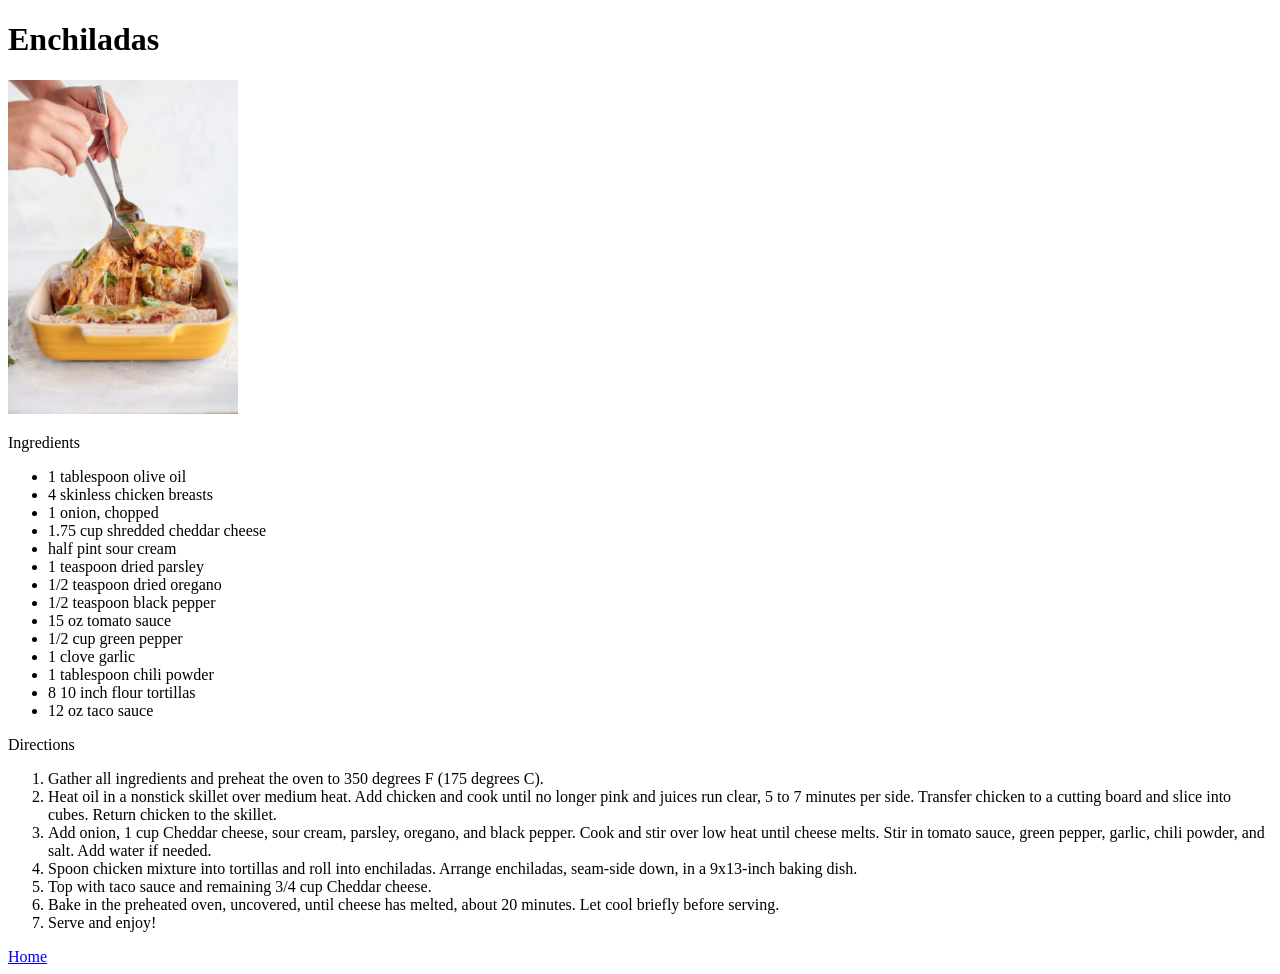
==== recipes/enchiladas.html @ 9bc55047 "Added third recipe" ====
<!DOCTYPE html>
<html lang="en">
<head>
    <meta charset="UTF-8">
    <meta name="viewport" content="width=device-width, initial-scale=1.0">
    <title>Enchiladas Recipe</title>
</head>
<body>
    <h1>Enchiladas</h1>
    <img src="img/enchiladas.jpg" alt="Photo of enchiladas by Alex G" width="230" height="334">
    <p>Ingredients</p>
        <ul>
            <li>1 tablespoon olive oil</li>
            <li>4 skinless chicken breasts</li>
            <li>1 onion, chopped</li>
            <li>1.75 cup shredded cheddar cheese</li>
            <li>half pint sour cream</li>
            <li>1 teaspoon dried parsley</li>
            <li>1/2 teaspoon dried oregano</li>
            <li>1/2 teaspoon black pepper</li>
            <li>15 oz tomato sauce</li>
            <li>1/2 cup green pepper</li>
            <li>1 clove garlic</li>
            <li>1 tablespoon chili powder</li>
            <li>8 10 inch flour tortillas</li>
            <li>12 oz taco sauce</li>

        </ul>
    <p>Directions</p>
    <ol>
        <li>Gather all ingredients and preheat the oven to 350 degrees F (175 degrees C). </li>
        <li>Heat oil in a nonstick skillet over medium heat. Add chicken and cook until no longer pink and juices run clear, 5 to 7 minutes per side. Transfer chicken to a cutting board and slice into cubes. Return chicken to the skillet. </li>
        <li>Add onion, 1 cup Cheddar cheese, sour cream, parsley, oregano, and black pepper. Cook and stir over low heat until cheese melts. Stir in tomato sauce, green pepper, garlic, chili powder, and salt. Add water if needed. </li>
        <li>Spoon chicken mixture into tortillas and roll into enchiladas. Arrange enchiladas, seam-side down, in a 9x13-inch baking dish. </li>
        <li>Top with taco sauce and remaining 3/4 cup Cheddar cheese. </li>
        <li>Bake in the preheated oven, uncovered, until cheese has melted, about 20 minutes. Let cool briefly before serving. </li>
        <li> Serve and enjoy! </li>
    </ol>

    <a href="../index.html">Home</a>
</body>
</html>
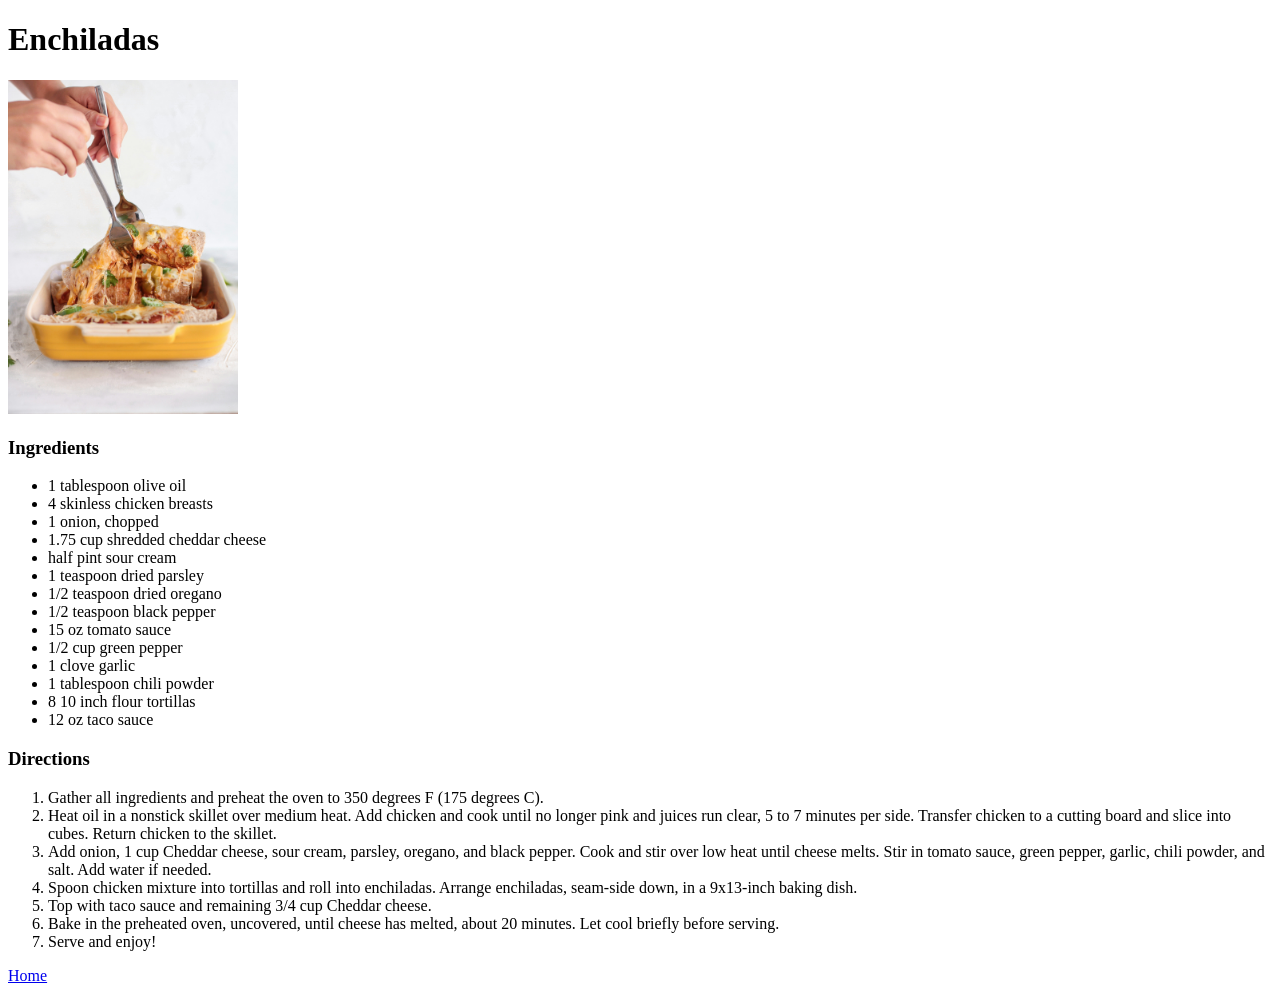
==== commit 64a78080: "Changed ingredient and step paragraph tags to h3 tags" ====
--- a/recipes/enchiladas.html
+++ b/recipes/enchiladas.html
@@ -8,7 +8,7 @@
 <body>
     <h1>Enchiladas</h1>
     <img src="img/enchiladas.jpg" alt="Photo of enchiladas by Alex G" width="230" height="334">
-    <p>Ingredients</p>
+    <h3>Ingredients</h3>
         <ul>
             <li>1 tablespoon olive oil</li>
             <li>4 skinless chicken breasts</li>
@@ -26,7 +26,7 @@
             <li>12 oz taco sauce</li>
 
         </ul>
-    <p>Directions</p>
+    <h3>Directions</h3>
     <ol>
         <li>Gather all ingredients and preheat the oven to 350 degrees F (175 degrees C). </li>
         <li>Heat oil in a nonstick skillet over medium heat. Add chicken and cook until no longer pink and juices run clear, 5 to 7 minutes per side. Transfer chicken to a cutting board and slice into cubes. Return chicken to the skillet. </li>
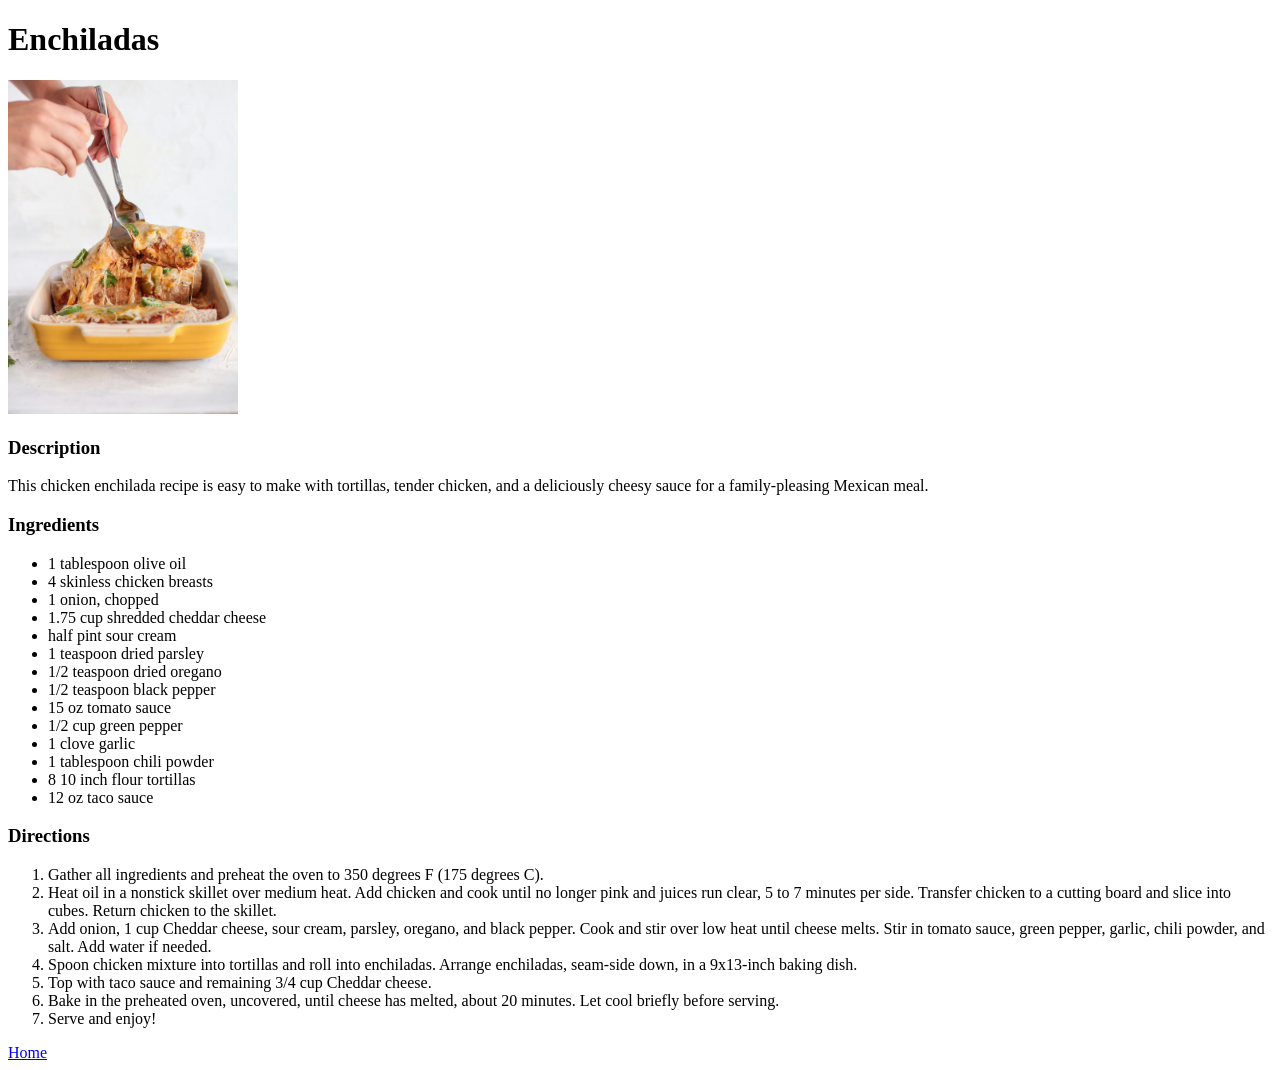
==== commit a07503c8: "Added descriptions to each recipe page." ====
--- a/recipes/enchiladas.html
+++ b/recipes/enchiladas.html
@@ -8,6 +8,8 @@
 <body>
     <h1>Enchiladas</h1>
     <img src="img/enchiladas.jpg" alt="Photo of enchiladas by Alex G" width="230" height="334">
+    <h3>Description</h3>
+    <p>This chicken enchilada recipe is easy to make with tortillas, tender chicken, and a deliciously cheesy sauce for a family-pleasing Mexican meal.</p>
     <h3>Ingredients</h3>
         <ul>
             <li>1 tablespoon olive oil</li>
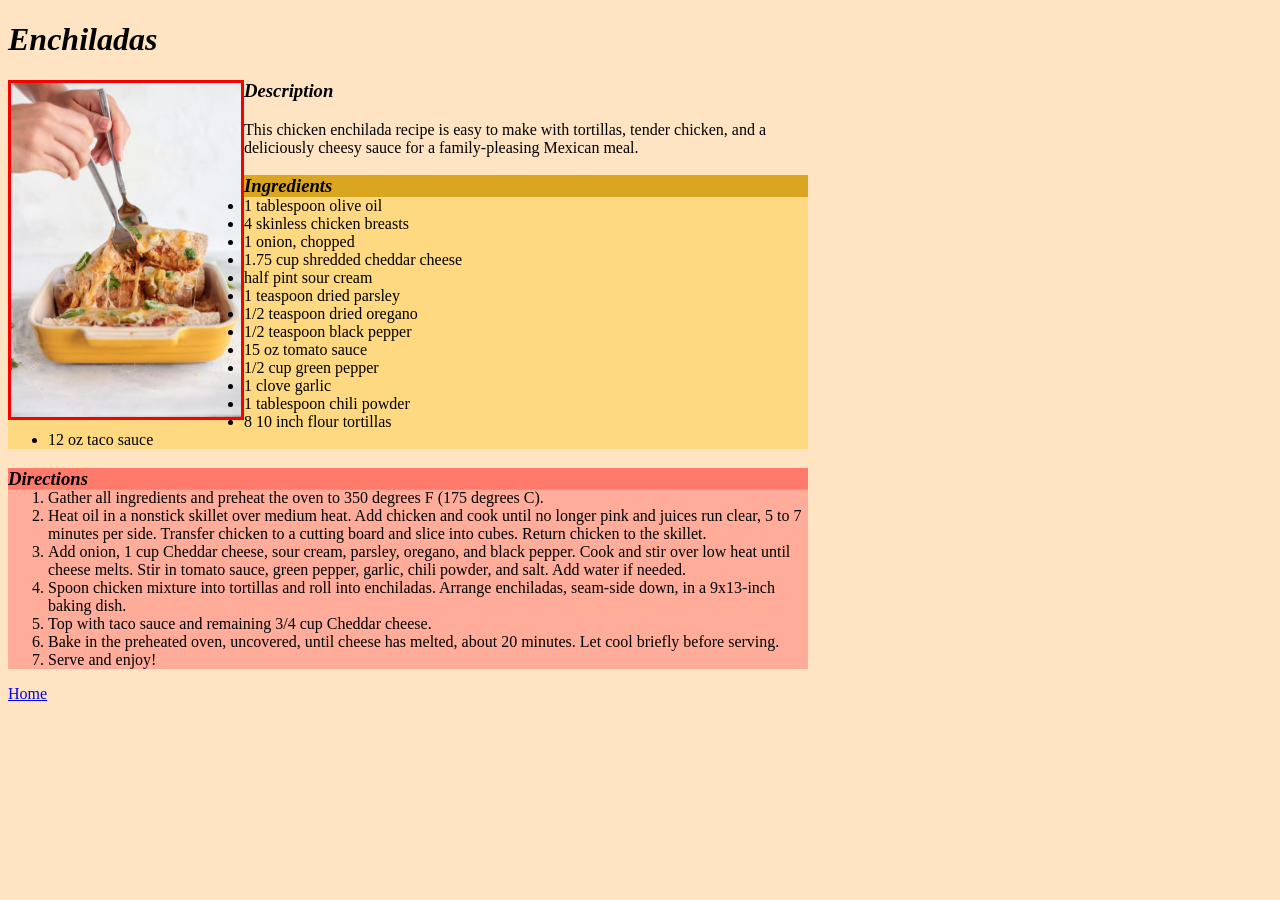
==== commit 63295eab: "Added basic CSS to recipe pages" ====
--- a/recipes/enchiladas.html
+++ b/recipes/enchiladas.html
@@ -4,14 +4,20 @@
     <meta charset="UTF-8">
     <meta name="viewport" content="width=device-width, initial-scale=1.0">
     <title>Enchiladas Recipe</title>
+    <link rel="stylesheet" href="../css/styles.css">
 </head>
 <body>
     <h1>Enchiladas</h1>
-    <img src="img/enchiladas.jpg" alt="Photo of enchiladas by Alex G" width="230" height="334">
-    <h3>Description</h3>
-    <p>This chicken enchilada recipe is easy to make with tortillas, tender chicken, and a deliciously cheesy sauce for a family-pleasing Mexican meal.</p>
-    <h3>Ingredients</h3>
-        <ul>
+    <div class="description_container">
+    <img src="../img/enchiladas.jpg" alt="Photo of enchiladas by Alex G" width="230" height="334">
+        <div class="description_text">
+            <h3>Description</h3>
+            <p>This chicken enchilada recipe is easy to make with tortillas, tender chicken, and a deliciously cheesy sauce for a family-pleasing Mexican meal.</p>
+        </div><!-- End of description_text -->
+    </div><!-- End of description_container -->
+
+    <h3 class="ingredient_header">Ingredients</h3>
+        <div class="ingredient_body"><ul>
             <li>1 tablespoon olive oil</li>
             <li>4 skinless chicken breasts</li>
             <li>1 onion, chopped</li>
@@ -26,18 +32,20 @@
             <li>1 tablespoon chili powder</li>
             <li>8 10 inch flour tortillas</li>
             <li>12 oz taco sauce</li>
-
-        </ul>
-    <h3>Directions</h3>
-    <ol>
-        <li>Gather all ingredients and preheat the oven to 350 degrees F (175 degrees C). </li>
-        <li>Heat oil in a nonstick skillet over medium heat. Add chicken and cook until no longer pink and juices run clear, 5 to 7 minutes per side. Transfer chicken to a cutting board and slice into cubes. Return chicken to the skillet. </li>
-        <li>Add onion, 1 cup Cheddar cheese, sour cream, parsley, oregano, and black pepper. Cook and stir over low heat until cheese melts. Stir in tomato sauce, green pepper, garlic, chili powder, and salt. Add water if needed. </li>
-        <li>Spoon chicken mixture into tortillas and roll into enchiladas. Arrange enchiladas, seam-side down, in a 9x13-inch baking dish. </li>
-        <li>Top with taco sauce and remaining 3/4 cup Cheddar cheese. </li>
-        <li>Bake in the preheated oven, uncovered, until cheese has melted, about 20 minutes. Let cool briefly before serving. </li>
-        <li> Serve and enjoy! </li>
-    </ol>
+            </ul>
+        </div>
+    <h3 class="directions_header">Directions</h3>
+    <div class="directions_body">
+        <ol>
+            <li>Gather all ingredients and preheat the oven to 350 degrees F (175 degrees C). </li>
+            <li>Heat oil in a nonstick skillet over medium heat. Add chicken and cook until no longer pink and juices run clear, 5 to 7 minutes per side. Transfer chicken to a cutting board and slice into cubes. Return chicken to the skillet. </li>
+            <li>Add onion, 1 cup Cheddar cheese, sour cream, parsley, oregano, and black pepper. Cook and stir over low heat until cheese melts. Stir in tomato sauce, green pepper, garlic, chili powder, and salt. Add water if needed. </li>
+            <li>Spoon chicken mixture into tortillas and roll into enchiladas. Arrange enchiladas, seam-side down, in a 9x13-inch baking dish. </li>
+            <li>Top with taco sauce and remaining 3/4 cup Cheddar cheese. </li>
+            <li>Bake in the preheated oven, uncovered, until cheese has melted, about 20 minutes. Let cool briefly before serving. </li>
+            <li> Serve and enjoy! </li>
+        </ol>
+    </div>
 
     <a href="../index.html">Home</a>
 </body>
--- a/css/styles.css
+++ b/css/styles.css
@@ -0,0 +1,40 @@
+body {
+    background-color: bisque;
+    font-family: Verdana, serif;
+    width: 800px;    
+}
+
+h1,h3 {
+    font-style: italic;
+}
+
+img {
+    border: 3px solid rgb(247, 0, 0);
+}
+.description_container img{
+    float: left;
+    margin-right: 16px
+    overflow: hidden;
+    }
+
+.description_header{
+
+}
+.description_body{
+}
+
+.ingredient_header{
+    background-color: goldenrod;
+    }
+.ingredient_body{
+    background-color: rgba(255, 209, 91, 0.622);
+    margin-top: -19px
+    }
+
+.directions_header{
+    background-color: rgb(255, 122, 107);
+}
+.directions_body{
+    background-color: rgba(255, 146, 134, 0.67);;
+    margin-top: -19px
+}
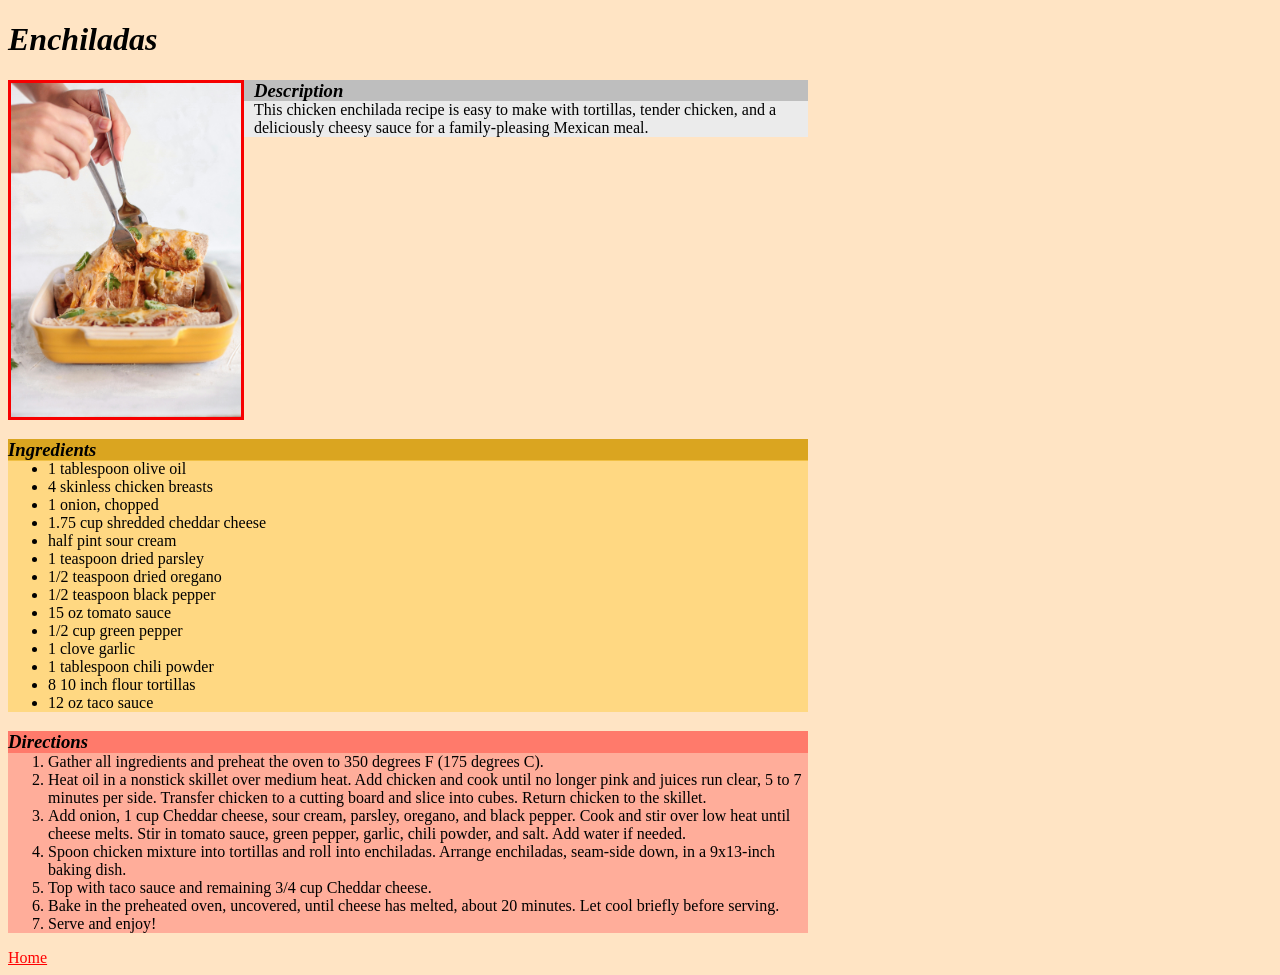
==== commit 85b68b55: "Debugging issue with Git" ====
--- a/recipes/enchiladas.html
+++ b/recipes/enchiladas.html
@@ -8,12 +8,17 @@
 </head>
 <body>
     <h1>Enchiladas</h1>
+    
     <div class="description_container">
-    <img src="../img/enchiladas.jpg" alt="Photo of enchiladas by Alex G" width="230" height="334">
-        <div class="description_text">
+        <img src="../img/enchiladas.jpg" alt="Photo of enchiladas by Alex G" width="230" height="334">
+        <div class="description_header">
             <h3>Description</h3>
+        </div>
+        <div class="description_body">
             <p>This chicken enchilada recipe is easy to make with tortillas, tender chicken, and a deliciously cheesy sauce for a family-pleasing Mexican meal.</p>
-        </div><!-- End of description_text -->
+        </div>
+            
+            
     </div><!-- End of description_container -->
 
     <h3 class="ingredient_header">Ingredients</h3>
--- a/css/styles.css
+++ b/css/styles.css
@@ -2,6 +2,26 @@
     background-color: bisque;
     font-family: Verdana, serif;
     width: 800px;    
+}
+
+/* unvisited link */
+a:link {
+  color: red;
+}
+
+/* visited link */
+a:visited {
+  color: green;
+}
+
+/* mouse over link */
+a:hover {
+  color: hotpink;
+}
+
+/* selected link */
+a:active {
+  color: blue;
 }
 
 h1,h3 {
@@ -11,16 +31,23 @@
 img {
     border: 3px solid rgb(247, 0, 0);
 }
+
+.description_container{
+    overflow: hidden;
+    }
 .description_container img{
     float: left;
-    margin-right: 16px
-    overflow: hidden;
+    margin-right: 10px;
     }
 
 .description_header{
-
-}
+    margin-top: -19px;
+    margin-left: 0px;
+    background-color: rgb(190, 190, 190);
+    }
 .description_body{
+    margin-top: -19px;
+    background-color: rgb(235, 235, 235);
 }
 
 .ingredient_header{
